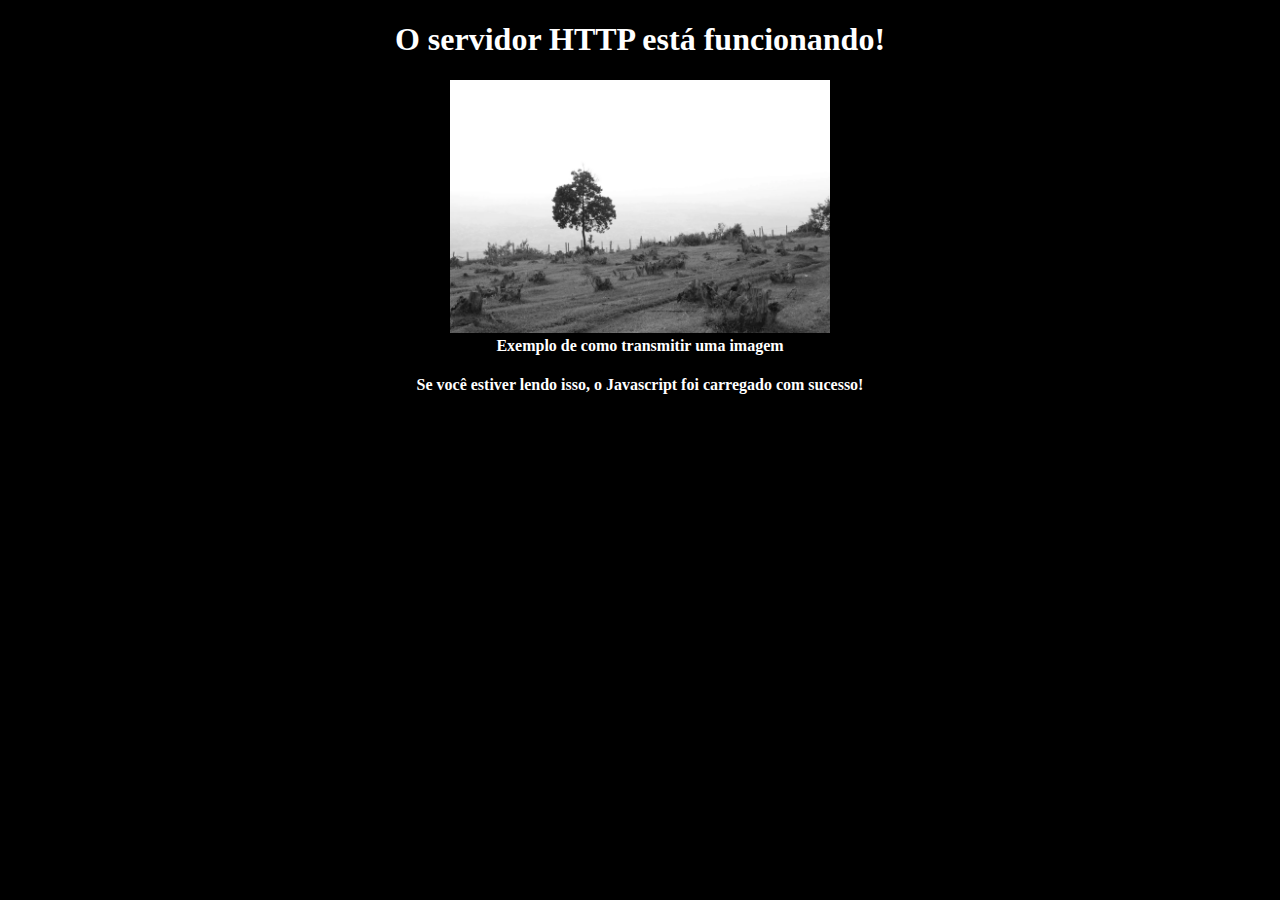
==== index.html @ 39d7f5b0 "Cria o servidor" ====
<!DOCTYPE html>
<html>
    <head>
        <link rel="icon" type="image/png" href="static/favicon.png"/>
        <link href="static/index.css" rel="stylesheet">
        <title>HTTP Socket Server Sample</title>
        <meta charset="UTF-8">
    </head>
    <body>
        <h1>O servidor HTTP está funcionando!</h1>
        <img src="static/media/background.webp">
        <h4 style="margin-top:0;">Exemplo de como transmitir uma imagem</h4>
        <script src="static/index.js"></script>
    </body>
</html>
---- static/index.css ----
body {
    background-color: black;
    color: white;
    text-align: center;
}
img {
    width: 30%;
}
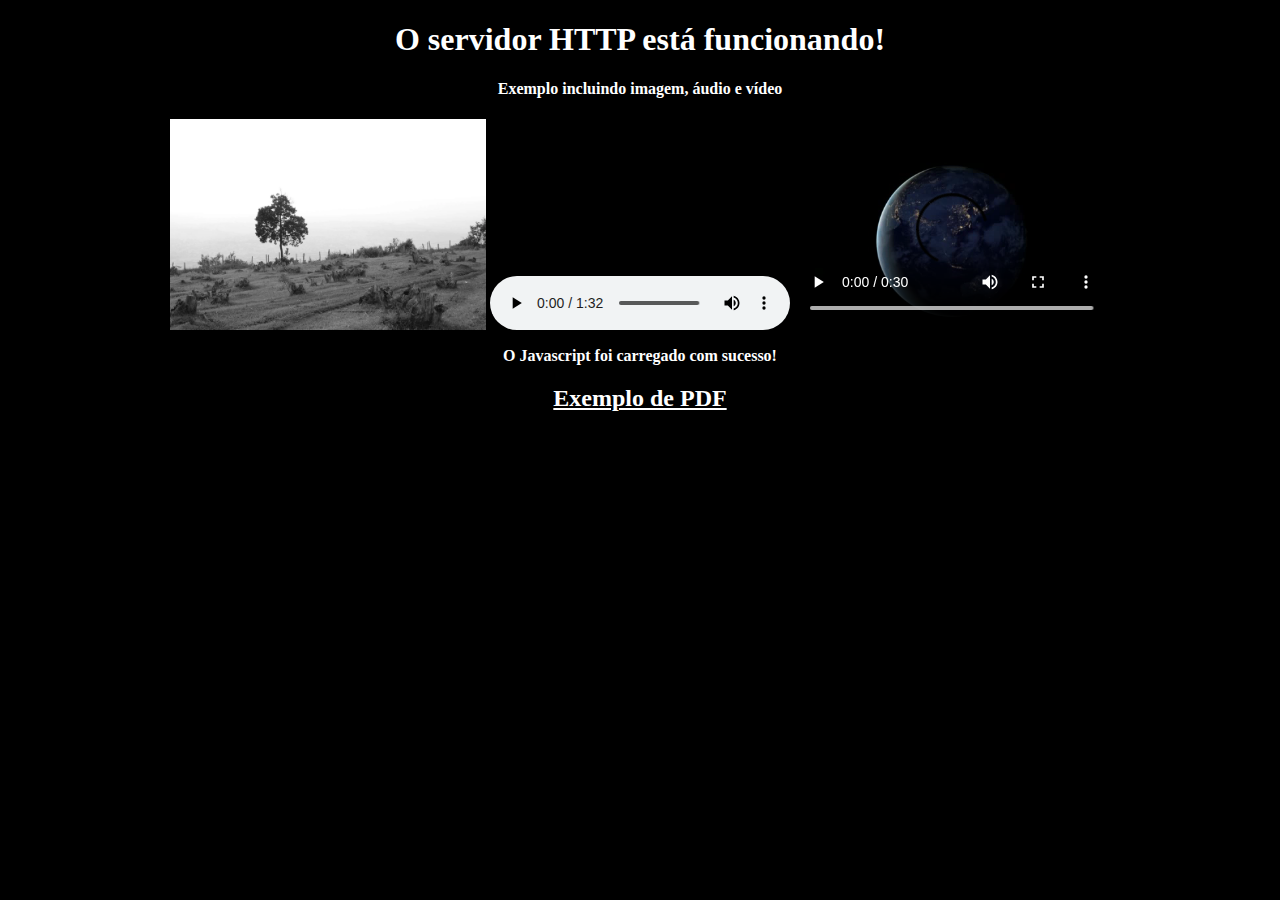
==== commit 7679fdbb: "updates server for examples and description" ====
--- a/index.html
+++ b/index.html
@@ -8,8 +8,16 @@
     </head>
     <body>
         <h1>O servidor HTTP está funcionando!</h1>
-        <img src="static/media/background.webp">
-        <h4 style="margin-top:0;">Exemplo de como transmitir uma imagem</h4>
+        <h4 style="margin-top:0;">Exemplo incluindo imagem, áudio e vídeo</h4>
+        <div>
+            <img src="static/media/background.webp">
+            <audio controls src="static/media/mario_themesong.aac"></audio>
+            <video controls src="static/media/video.webm"></video>
+        </div>
+        <div>
+            <h2 id="jsLoaded" style="font-size: 100%;"></h2>
+            <h2><a href="static/media/file.pdf">Exemplo de PDF</a></h2>
+        </div>
         <script src="static/index.js"></script>
     </body>
 </html>--- a/static/index.css
+++ b/static/index.css
@@ -4,5 +4,15 @@
     text-align: center;
 }
 img {
-    width: 30%;
-}+    width: 25%;
+}
+video {
+    width: 25%;
+}
+h2 a:link { text-decoration: underline; color: white;}
+    
+h2 a:visited { text-decoration: underline; color: white;}
+
+h2 a:hover { text-decoration: underline; color: white;}
+
+h2 a:active { text-decoration: underline; color: gray;}